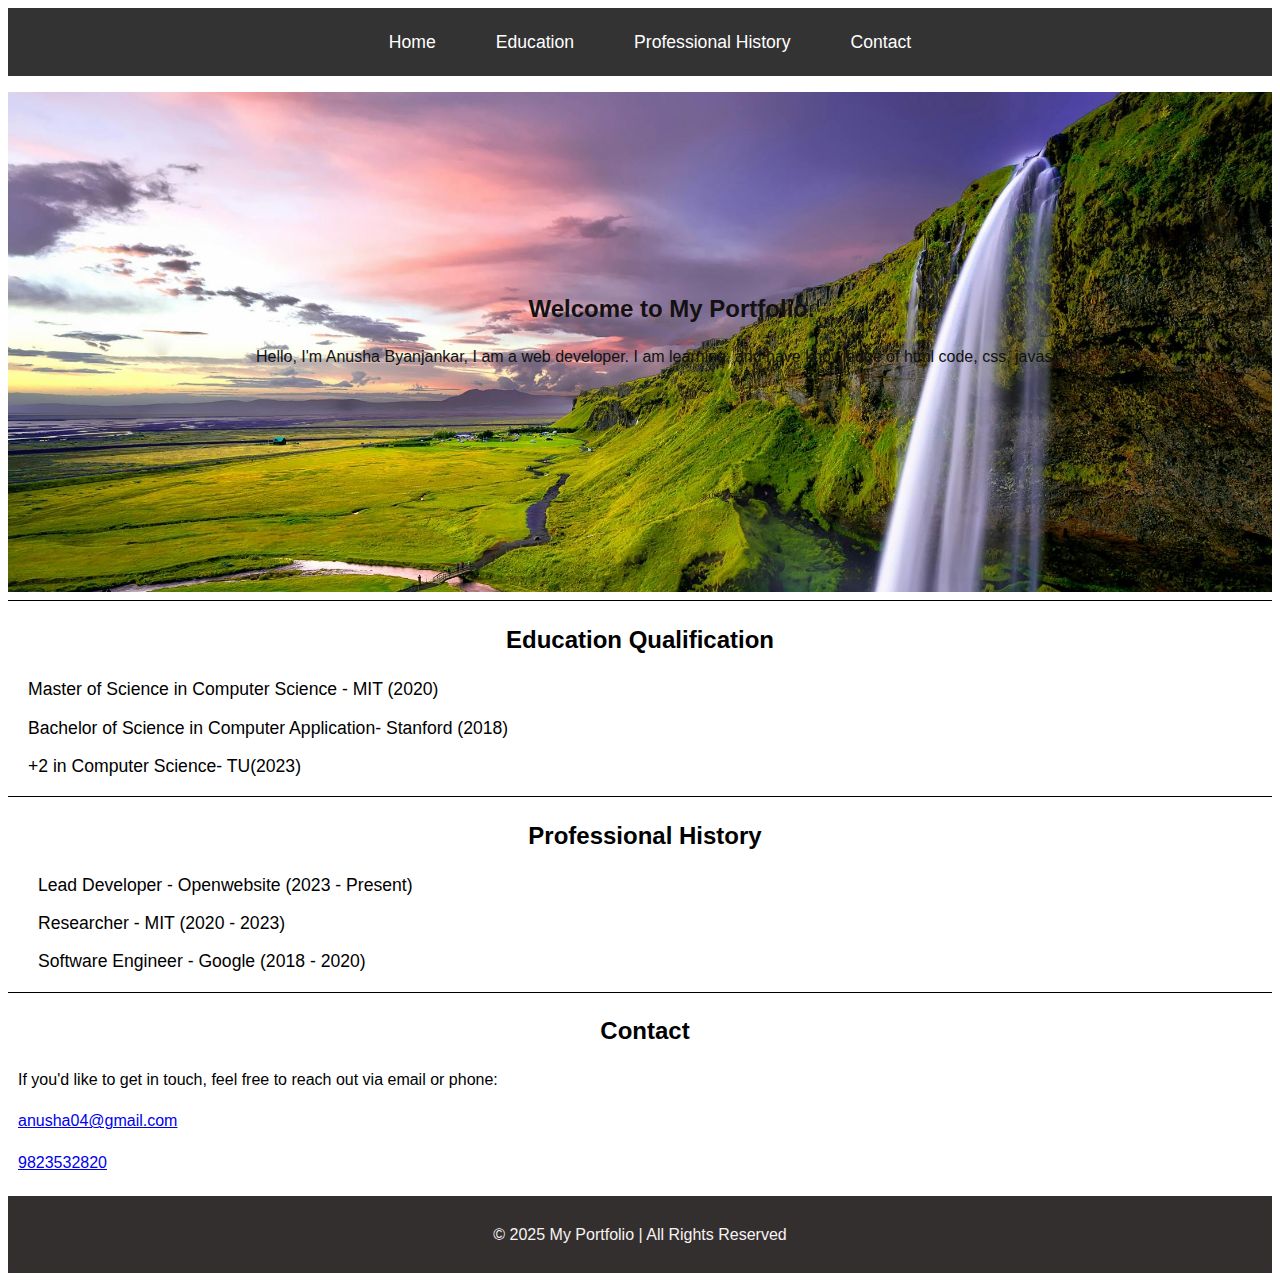
==== index111.html @ b11d3f66 "final" ====
<html>
<head>
    <meta charset="UTF-8">
    <meta name="viewport" content="width=device-width, initial-scale=1.0">
    <title>My Portfolio</title>
    <link rel="stylesheet" href="portfolio.css">
</head>
<body>

    <nav>
        <ul>
            <li><a href="#home">Home</a></li>
            <li><a href="#education">Education</a></li>
            <li><a href="#professional-history">Professional History</a></li>
            <li><a href="#contact">Contact</a></li>
        </ul>
    </nav>
    <header id="home">
        <div class="carousel">
            <div class="carousel-images">
                <img src="pexelss.jpg" alt="Header Image">
            </div>
        </div>
        <section class="description">
            <h2 class="bounce">Welcome to My Portfolio.</h2>
            <p>
                Hello, I'm Anusha Byanjankar, I am a web developer. I am learning, and have knowledge of html code, css, javascript.
            </p>
        </section>
    </header>
    <hr> 
   
    <section id="education" class="education staggered-text"></section>
        <h2>Education Qualification</h2>
        <ul>
            <li>Master of Science in Computer Science - MIT (2020)</li>
            <li>Bachelor of Science in Computer Application- Stanford (2018)</li>
            <li>+2 in Computer Science- TU(2023) </li>
        </ul>
    </section>

    <hr> 

    <section id="professional-history" class="professional-history">
        <h2>Professional History</h2>
        <ul>
            <li>Lead Developer - Openwebsite (2023 - Present)</li>
            <li>Researcher - MIT (2020 - 2023)</li>
            <li>Software Engineer - Google (2018 - 2020)</li>
        </ul>
    </section>
    <hr>

    <section id="contact" class="contact">
        <h2>Contact</h2>
        <p>If you'd like to get in touch, feel free to reach out via email or phone:</p>
        <p><a href="anusha04@gmail.com">anusha04@gmail.com</a></p>
        <p><a href="9823532820">9823532820</a></p>
    </section>

    <footer>
        <p>&copy; 2025 My Portfolio | All Rights Reserved</p>
    </footer>

</body>
</html>
---- portfolio.css ----
{
    margin: 0;
    padding: 0;
    box-sizing: border-box;
}

body {
    font-family: Arial, sans-serif;
    line-height: 1.6;
}

nav {
    background-color: #333;
    position: sticky;
    top: 0;
    width: 100%;
}

nav ul {
    display: flex;
    justify-content: center;
    list-style: none;
}

nav ul li {
    margin: 10px;
}

nav ul li a {
    color: white;
    text-decoration: none;
    padding: 10px 20px;
    display: block;
}

nav ul li a:hover {
    background-color: #575757;
}

header {
    width: 100%;
    overflow: hidden;
}

.carousel {
    position: relative;
    width: 100%;
    height: 500px;
}

.carousel-images {
    display: flex;
}

.carousel-images img {
    width: 100%;
    height: auto;
}


@keyframes bounce {
    0%, 20%, 50%, 80%, 100% {
        transform: translateY(0);
    }
    40% {
        transform: translateY(-10px);
    }
    60% {
        transform: translateY(-5px);
    }
}

.bounce {
    animation: bounce 2s ease infinite;
}




.description {
    position: absolute;
    top: 30%;
    left: 20%;
    color: rgb(19, 17, 17);
   
}


    .education, .professional-history, .contact {
        text-align: left;
        margin-left: 10px; 
    }

hr {
    border: 0;
    height: 1px;
    background-color: #000;  
}
/* Staggered Fade In */
@keyframes fadeInStaggered {
    from {
        opacity: 0;
    }
    to {
        opacity: 1;
    }
}

.staggered-text > * {
    opacity: 0;
    animation: fadeInStaggered 2s ease forwards;
    animation-delay: calc(0.5s * var(--i)); /* Delay based on the order of each element */
}

.staggered-text > *:nth-child(1) {
    --i: 0;
}
.staggered-text > *:nth-child(2) {
    --i: 1;
}
.staggered-text > *:nth-child(3) {
    --i: 2;
}


h2 {
    text-align: center;
    margin-bottom: 10px;
}

ul {
    list-style: none;
    padding-left: 20px;
}

ul li {
    margin-bottom: 10px;
    font-size: 1.1em;
}

footer {
    background-color: #332f2f;
    color: rgb(248, 243, 243);
    padding: 10px;
    text-align: center;
    margin-top: 20px;
}
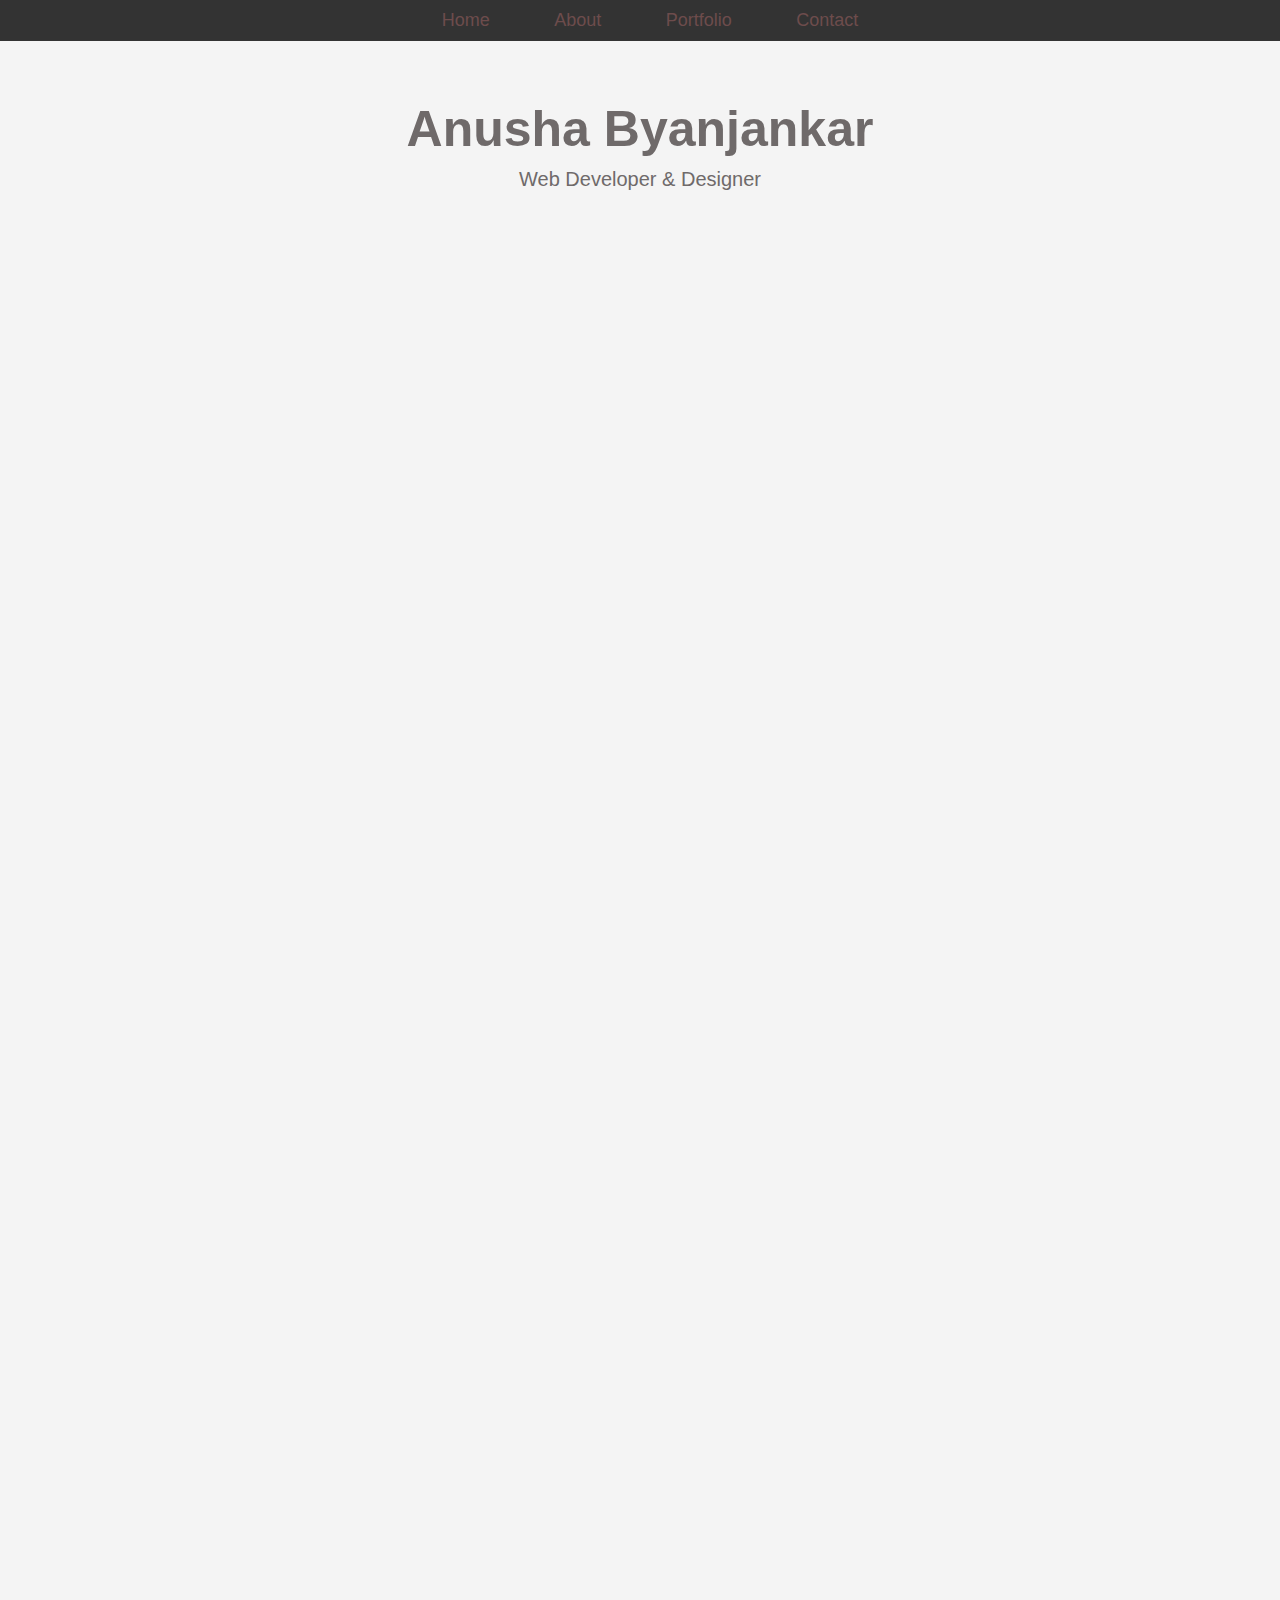
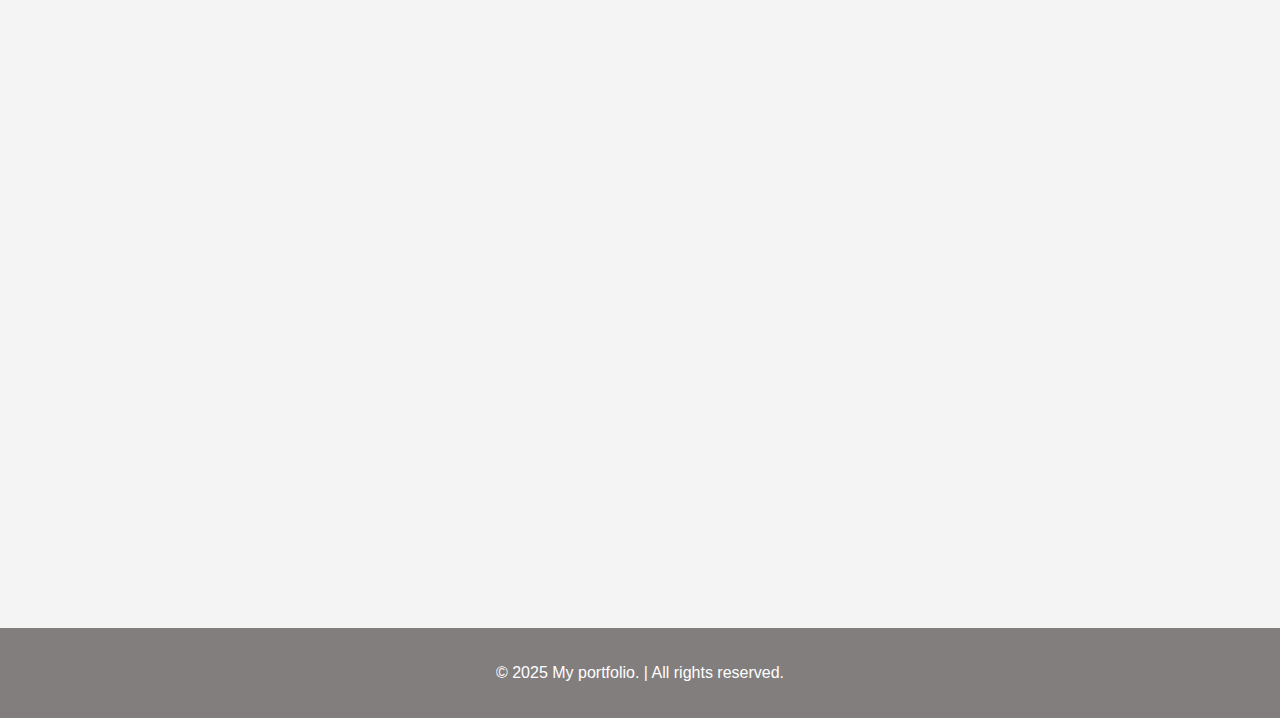
==== commit 6380171b: "update" ====
--- a/index111.html
+++ b/index111.html
@@ -1,66 +1,304 @@
-<html>
+<html lang="en">
 <head>
     <meta charset="UTF-8">
     <meta name="viewport" content="width=device-width, initial-scale=1.0">
     <title>My Portfolio</title>
-    <link rel="stylesheet" href="portfolio.css">
+    <style>
+        /* Global Styles */
+        body {
+            font-family: Arial, sans-serif;
+            margin: 0;
+            padding: 0;
+            background-color: #f4f4f4;
+            color: #333;
+            overflow-x: hidden;
+        }
+
+        /* Navigation Bar */
+        nav {
+            background-color: #333;
+            padding: 10px;
+            text-align: center;
+            position: fixed;
+            width: 100%;
+            top: 0;
+            z-index: 100;
+        }
+
+        nav a {
+            color: #6d4c4c;
+            padding: 12px 20px;
+            text-decoration: none;
+            margin: 0 10px;
+            font-size: 18px;
+            transition: 0.3s ease-in-out;
+        }
+
+        nav a:hover {
+            background-color: #575757;
+        }
+
+        /* Main Content */
+        header {
+            background: url('your-image.jpg') no-repeat center center/cover;
+            color: rgb(111, 106, 106);
+            text-align: center;
+            padding: 100px 20px;
+            animation: fadeIn 2s ease-out;
+        }
+
+        header h1 {
+            font-size: 50px;
+            margin: 0;
+            animation: slideIn 1.5s ease-out;
+        }
+
+        header p {
+            font-size: 20px;
+            margin-top: 10px;
+            animation: fadeIn 2s ease-out;
+        }
+
+        /* About Section */
+        section.about {
+            padding: 50px 20px;
+            text-align: center;
+            background-color: #fff;
+            opacity: 0;
+            animation: fadeInUp 2s forwards;
+        }
+
+        section.about h2 {
+            font-size: 40px;
+            animation: slideInLeft 1s ease-out;
+        }
+
+        section.about p {
+            font-size: 18px;
+            line-height: 1.6;
+            max-width: 800px;
+            margin: 0 auto;
+        }
+
+        /* Portfolio Section */
+        section.portfolio {
+            padding: 50px 20px;
+            background-color: #eaeaea;
+            text-align: center;
+            opacity: 0;
+            animation: fadeInUp 2s forwards;
+        }
+
+        section.portfolio h2 {
+            font-size: 40px;
+            animation: slideInLeft 1s ease-out;
+        }
+
+        .portfolio-grid {
+            display: grid;
+            grid-template-columns: repeat(auto-fit, minmax(250px, 1fr));
+            gap: 20px;
+            margin-top: 30px;
+        }
+
+        .portfolio-item {
+            background-color: #fff;
+            padding: 20px;
+            border-radius: 8px;
+            box-shadow: 0 4px 6px rgba(0, 0, 0, 0.1);
+            transition: transform 0.3s ease, box-shadow 0.3s ease;
+        }
+
+        .portfolio-item img {
+            width: 100%;
+            height: 200px;
+            object-fit: cover;
+            border-radius: 8px;
+        }
+
+        .portfolio-item h3 {
+            margin-top: 15px;
+            font-size: 24px;
+        }
+
+        .portfolio-item:hover {
+            transform: scale(1.05);
+            box-shadow: 0 8px 12px rgba(0, 0, 0, 0.15);
+        }
+
+        /* Contact Section */
+        section.contact {
+            padding: 50px 20px;
+            text-align: center;
+            background-color: #333;
+            color: #fff;
+            opacity: 0;
+            animation: fadeInUp 2s forwards;
+        }
+
+        section.contact h2 {
+            font-size: 40px;
+        }
+
+        section.contact p {
+            font-size: 18px;
+            margin-top: 10px;
+        }
+
+        footer {
+            text-align: center;
+            padding: 20px;
+            background-color: #837e7e;
+            color: #fff;
+        }
+
+        /* Animations */
+        @keyframes fadeIn {
+            from {
+                opacity: 0;
+            }
+            to {
+                opacity: 1;
+            }
+        }
+
+        @keyframes fadeInUp {
+            from {
+                opacity: 0;
+                transform: translateY(50px);
+            }
+            to {
+                opacity: 1;
+                transform: translateY(0);
+            }
+        }
+
+        @keyframes slideIn {
+            from {
+                transform: translateX(-50px);
+            }
+            to {
+                transform: translateX(0);
+            }
+        }
+
+        @keyframes slideInLeft {
+            from {
+                transform: translateX(-50px);
+            }
+            to {
+                transform: translateX(0);
+            }
+        }
+
+    </style>
 </head>
 <body>
 
+    <!-- Navigation Bar -->
     <nav>
-        <ul>
-            <li><a href="#home">Home</a></li>
-            <li><a href="#education">Education</a></li>
-            <li><a href="#professional-history">Professional History</a></li>
-            <li><a href="#contact">Contact</a></li>
-        </ul>
+        <a href="#home">Home</a>
+        <a href="#about">About</a>
+        <a href="#portfolio">Portfolio</a>
+        <a href="#contact">Contact</a>
     </nav>
+
+    <!-- Header Section -->
     <header id="home">
-        <div class="carousel">
-            <div class="carousel-images">
-                <img src="pexelss.jpg" alt="Header Image">
+        <h1>Anusha Byanjankar</h1>
+        <p>Web Developer & Designer</p>
+    </header>
+
+    <!-- About Section -->
+    <section class="about" id="about">
+        <h2>About Me</h2>
+        <p>
+            I am a passionate web developer with experience in creating beautiful, responsive, and user-friendly websites.
+            My goal is to bring creative and effective solutions to every project I work on.
+        </p><hr>
+    </section>
+    
+
+    <section class="about" id="about">
+        <h2>Education and Qualification</h2>
+        <p>
+            <ul>
+                <li>Master of Science in Computer Science - MIT (2020)</li>
+                <li>Bachelor of Science in Computer Application- Stanford (2018)</li>
+                <li>+2 in Computer Science- TU(2023) </li>
+            </ul>
+    
+        <hr> 
+    </section>
+
+
+
+    <section class="about" id="about">
+        <h2>Professional History</h2>
+        <p>
+            <ul>
+                <li>Lead Developer - Openwebsite (2023 - Present)</li>
+                <li>Researcher - MIT (2020 - 2023)</li>
+                <li>Software Engineer - Google (2018 - 2020)</li>
+            </ul>
+        </p>
+    </section>
+
+
+
+    
+    <!-- Portfolio Section -->
+    <section class="portfolio" id="portfolio">
+        <h2>My Work</h2>
+        <div class="portfolio-grid">
+            <div class="portfolio-item">
+                <img src="esewa.jpg" alt="Project 1">
+                <h3>Project 1</h3>
+                <p>eSewa is a popular digital wallet and payment gateway in Nepal, allowing users to make secure online payments, pay bills, recharge mobile phones, transfer money, and shop online. It offers a convenient, cashless solution for individuals and businesses, supporting both mobile and web platforms.</p>
+            </div>
+            <div class="portfolio-item">
+                <img src="khalti.jpg" alt="Project 2">
+                <h3>Project 2</h3>
+                <p>Khalti is a digital wallet and payment gateway in Nepal that enables users to make secure online transactions, pay bills, recharge mobile phones, and shop online. It offers easy access to various services like utility bill payments, ticket bookings, and money transfers. Khalti aims to provide a convenient, cashless payment solution for both individuals and businesses in Nepal.
+
+
+
+                </p>
+            </div>
+            <div class="portfolio-item">
+                <img src="nabil.jpg" alt="Project 3">
+                <h3>Project 3</h3>
+                <p>Nabil Bank is one of Nepal's leading commercial banks, offering a wide range of banking services, including savings and current accounts, loans, remittances, and digital banking solutions. Known for its customer-centric approach, Nabil Bank provides reliable and efficient financial services to individuals and businesses across Nepal.
+
+
+
+                </p>
+            </div>
+            <div class="portfolio-item">
+                <img src="prabhu.jpg" alt="Project 4">
+                <h3>Project 4</h3>
+                <p>Prabhu Bank is a prominent commercial bank in Nepal, offering a wide range of banking services such as savings and current accounts, loans, remittances, and digital banking solutions. Known for its strong customer service and innovative banking products, Prabhu Bank serves individuals, businesses, and institutions across the country.
+
+
+
+                </p>
             </div>
         </div>
-        <section class="description">
-            <h2 class="bounce">Welcome to My Portfolio.</h2>
-            <p>
-                Hello, I'm Anusha Byanjankar, I am a web developer. I am learning, and have knowledge of html code, css, javascript.
-            </p>
-        </section>
-    </header>
-    <hr> 
-   
-    <section id="education" class="education staggered-text"></section>
-        <h2>Education Qualification</h2>
-        <ul>
-            <li>Master of Science in Computer Science - MIT (2020)</li>
-            <li>Bachelor of Science in Computer Application- Stanford (2018)</li>
-            <li>+2 in Computer Science- TU(2023) </li>
-        </ul>
-    </section>
-
-    <hr> 
-
-    <section id="professional-history" class="professional-history">
-        <h2>Professional History</h2>
-        <ul>
-            <li>Lead Developer - Openwebsite (2023 - Present)</li>
-            <li>Researcher - MIT (2020 - 2023)</li>
-            <li>Software Engineer - Google (2018 - 2020)</li>
-        </ul>
-    </section>
-    <hr>
-
-    <section id="contact" class="contact">
-        <h2>Contact</h2>
-        <p>If you'd like to get in touch, feel free to reach out via email or phone:</p>
-        <p><a href="anusha04@gmail.com">anusha04@gmail.com</a></p>
-        <p><a href="9823532820">9823532820</a></p>
-    </section>
-
+    </section>
+
+    <!-- Contact Section -->
+    <section class="contact" id="contact">
+        <h2>Contact Me</h2>
+        <p>
+            Feel free to reach out to me for inquiries or project collaborations.
+        </p>
+        <p>Email: anushabyanjankar7@gmail.com</p>
+    </section>
+
+    <!-- Footer -->
     <footer>
-        <p>&copy; 2025 My Portfolio | All Rights Reserved</p>
+        <p>&copy; 2025 My portfolio. | All rights reserved.</p>
     </footer>
 
 </body>
-</html>+</html>
